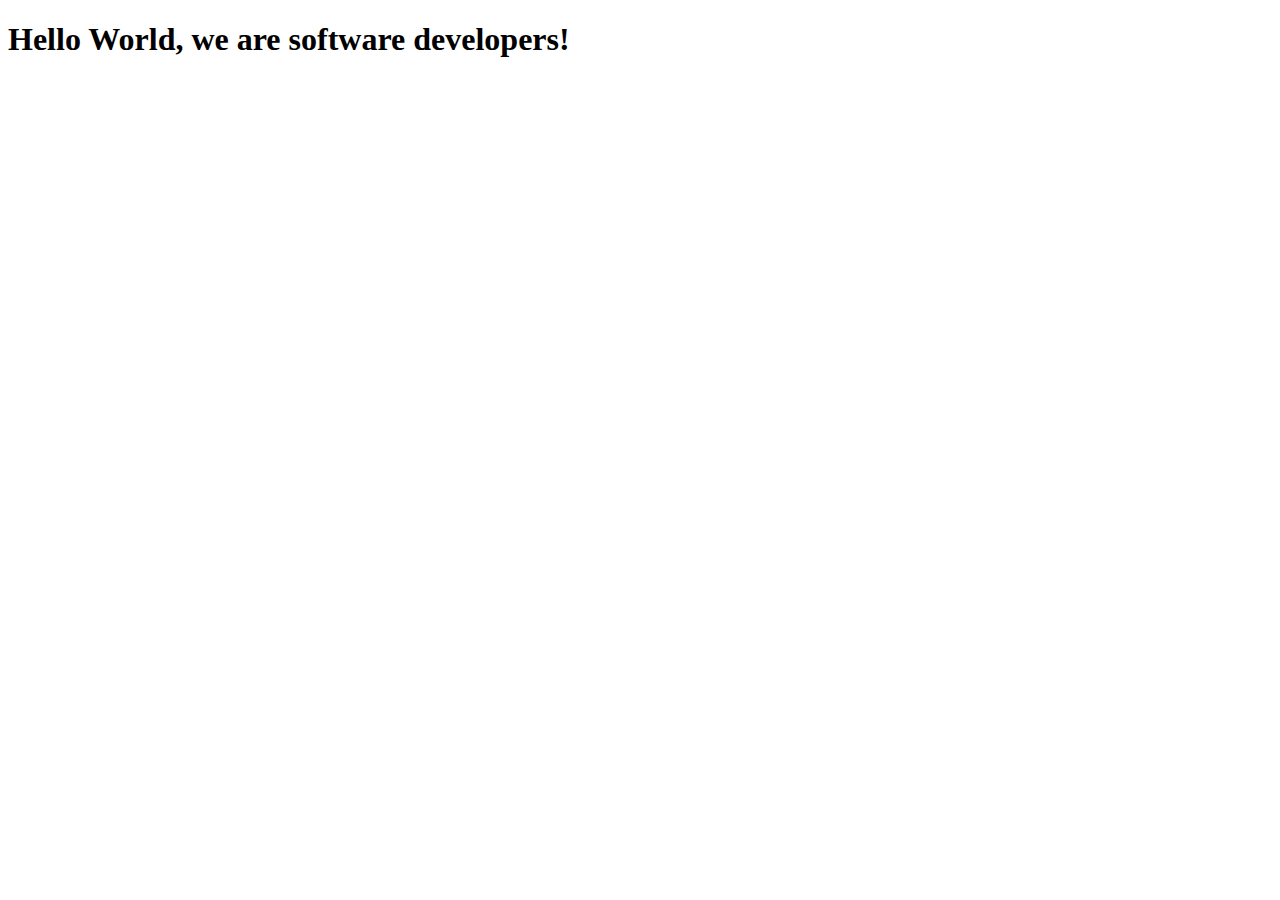
==== javier-jonathan-team-main/index.html @ 0e80e8d9 "Final hello world!" ====
<!DOCTYPE html>
<html lang="en">
  <head>
    <meta charset="UTF-8">
    <title>hello world</title>
    <link rel="stylesheet" href="css/style.css">
  </head>

  <body>
  

    <h1>Hello World, we are software developers!</h1>
    <script  src="js/index.js"></script>
  </body>
</html>
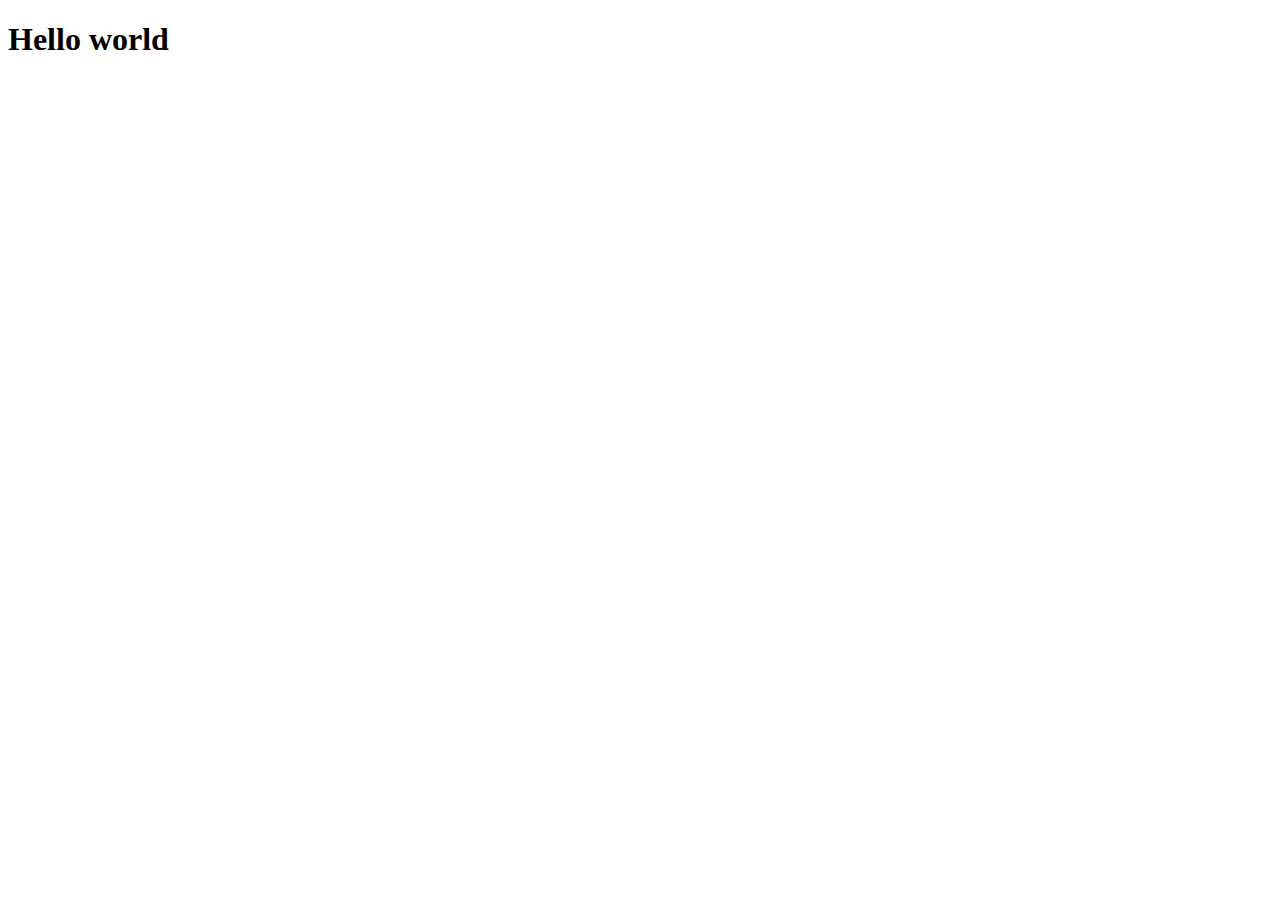
==== commit 6430d629: "Add files via upload" ====
--- a/javier-jonathan-team-main/index.html
+++ b/javier-jonathan-team-main/index.html
@@ -1,15 +1,27 @@
-<!DOCTYPE html>
-<html lang="en">
-  <head>
-    <meta charset="UTF-8">
-    <title>hello world</title>
-    <link rel="stylesheet" href="css/style.css">
-  </head>
-
-  <body>
-  
-
-    <h1>Hello World, we are software developers!</h1>
-    <script  src="js/index.js"></script>
-  </body>
-</html>
+<!DOCTYPE html>
+<html lang="en">
+  <head>
+    <meta charset="UTF-8">
+    <title>Fork Me! FCC: Test Suite Template</title>
+    <link rel="stylesheet" href="css/style.css">
+  </head>
+
+  <body>
+    <script src="https://cdn.freecodecamp.org/testable-projects-fcc/v1/bundle.js"></script>
+
+    <!--
+
+    Hello Camper!
+
+    For now, the test suite only works in Chrome!
+    Please read the README below in the JS Editor before beginning.
+    Feel free to delete this message once you have read it.
+    Good luck and Happy Coding!
+
+    - The freeCodeCamp Team
+
+    -->
+    <h1>Hello world</h1>
+    <script  src="js/index.js"></script>
+  </body>
+</html>
